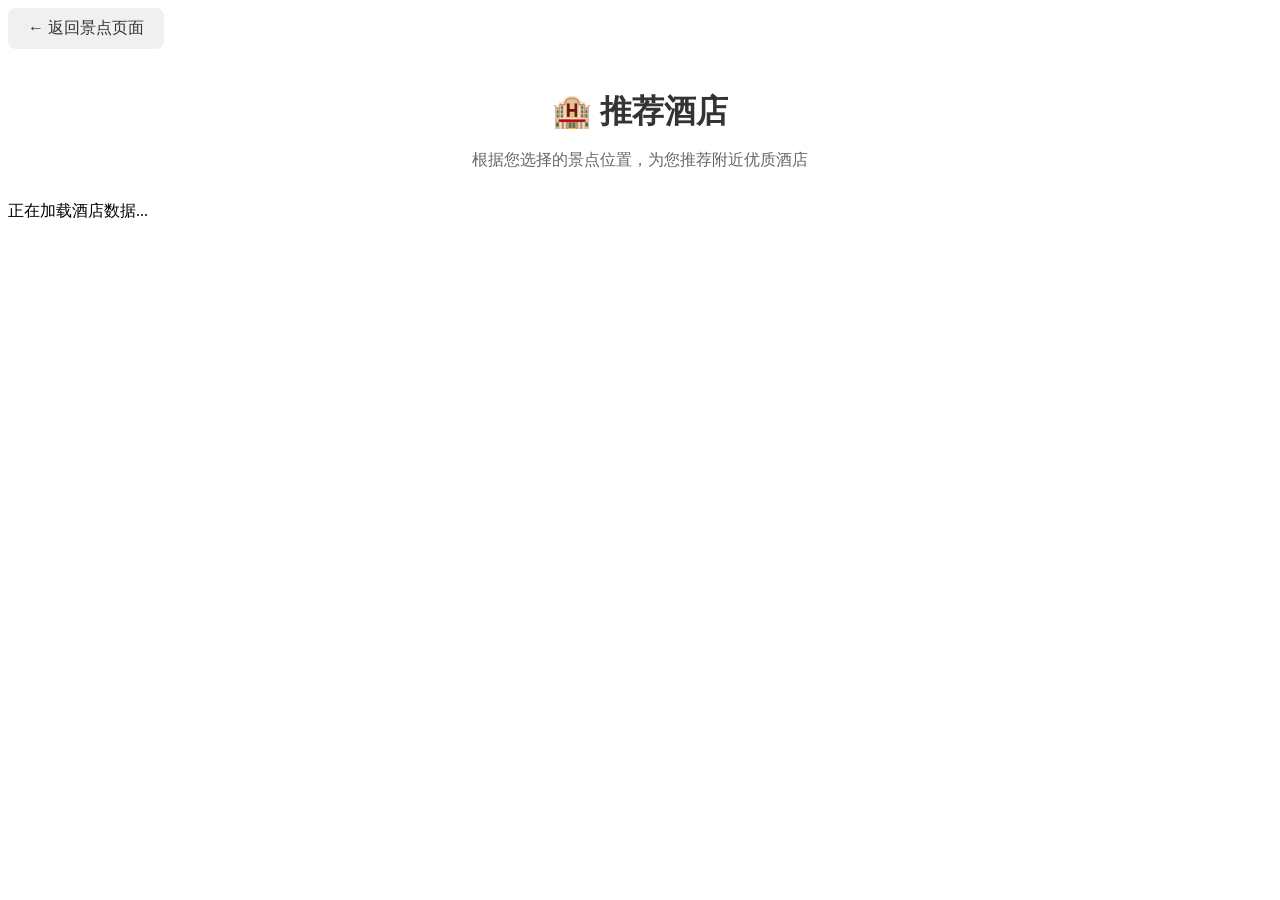
==== src/main/resources/static/hotel.html @ 0b074a7a "计算中心点附近30公里酒店" ====
<!DOCTYPE html>
<html lang="zh-CN">
<head>
    <meta charset="UTF-8">
    <meta name="viewport" content="width=device-width, initial-scale=1.0">
    <title>酒店推荐 - Easy Travel</title>
    <link rel="stylesheet" href="/css/style.css">
    <style>
        .hotel-card {
            background: #f8f9fa;
            border-radius: 16px;
            padding: 20px;
            transition: all 0.3s ease;
        }

        .hotel-card:hover {
            transform: translateY(-5px);
            box-shadow: 0 10px 30px rgba(0, 0, 0, 0.1);
        }

        .hotel-name {
            font-size: 1.2em;
            font-weight: 600;
            color: #333;
            margin-bottom: 8px;
        }

        .hotel-address {
            font-size: 0.9em;
            color: #666;
            margin-bottom: 12px;
            line-height: 1.4;
        }

        .hotels-grid {
            display: grid;
            grid-template-columns: repeat(auto-fill, minmax(280px, 1fr));
            gap: 20px;
            margin-top: 20px;
        }

        .page-header {
            text-align: center;
            margin-bottom: 30px;
        }

        .page-header h1 {
            color: #333;
            font-size: 2em;
            font-weight: 600;
            margin-bottom: 10px;
        }

        .page-header p {
            color: #666;
            font-size: 1em;
        }

        .back-btn {
            display: inline-block;
            padding: 10px 20px;
            background: #f0f0f0;
            color: #333;
            border-radius: 8px;
            text-decoration: none;
            margin-bottom: 20px;
            transition: all 0.3s ease;
        }

        .back-btn:hover {
            background: #e0e0e0;
        }
    </style>
</head>
<body>
    <div class="page-container">
        <div class="container">
            <a href="index.html" class="back-btn">← 返回景点页面</a>
            <div class="page-header">
                <h1>🏨 推荐酒店</h1>
                <p>根据您选择的景点位置，为您推荐附近优质酒店</p>
            </div>
            <div id="hotelContainer">
                <div class="loading">正在加载酒店数据...</div>
            </div>
        </div>
    </div>

    <script>
        function showHotels() {
            const container = document.getElementById('hotelContainer');
            const hotels = window.hotelData;

            if (!hotels || hotels.length === 0) {
                container.innerHTML = '<div class="empty-msg">未找到相关酒店</div>';
                return;
            }

            const gridHtml = hotels.map(hotel => `
                <div class="hotel-card">
                    <div class="hotel-name">${escapeHtml(hotel.name)}</div>
                    <div class="hotel-address">${escapeHtml(hotel.address || '地址暂无')}</div>
                    <div class="spot-rating">
                        <span class="rating-star">★</span>
                        <span class="rating-score">${escapeHtml(hotel.rating || '0.0')}</span>
                    </div>
                </div>
            `).join('');

            container.innerHTML = `<div class="hotels-grid">${gridHtml}</div>`;
        }

        function escapeHtml(text) {
            if (!text) return '';
            const div = document.createElement('div');
            div.textContent = text;
            return div.innerHTML;
        }

        if (window.hotelData) {
            showHotels();
        }
    </script>
</body>
</html>
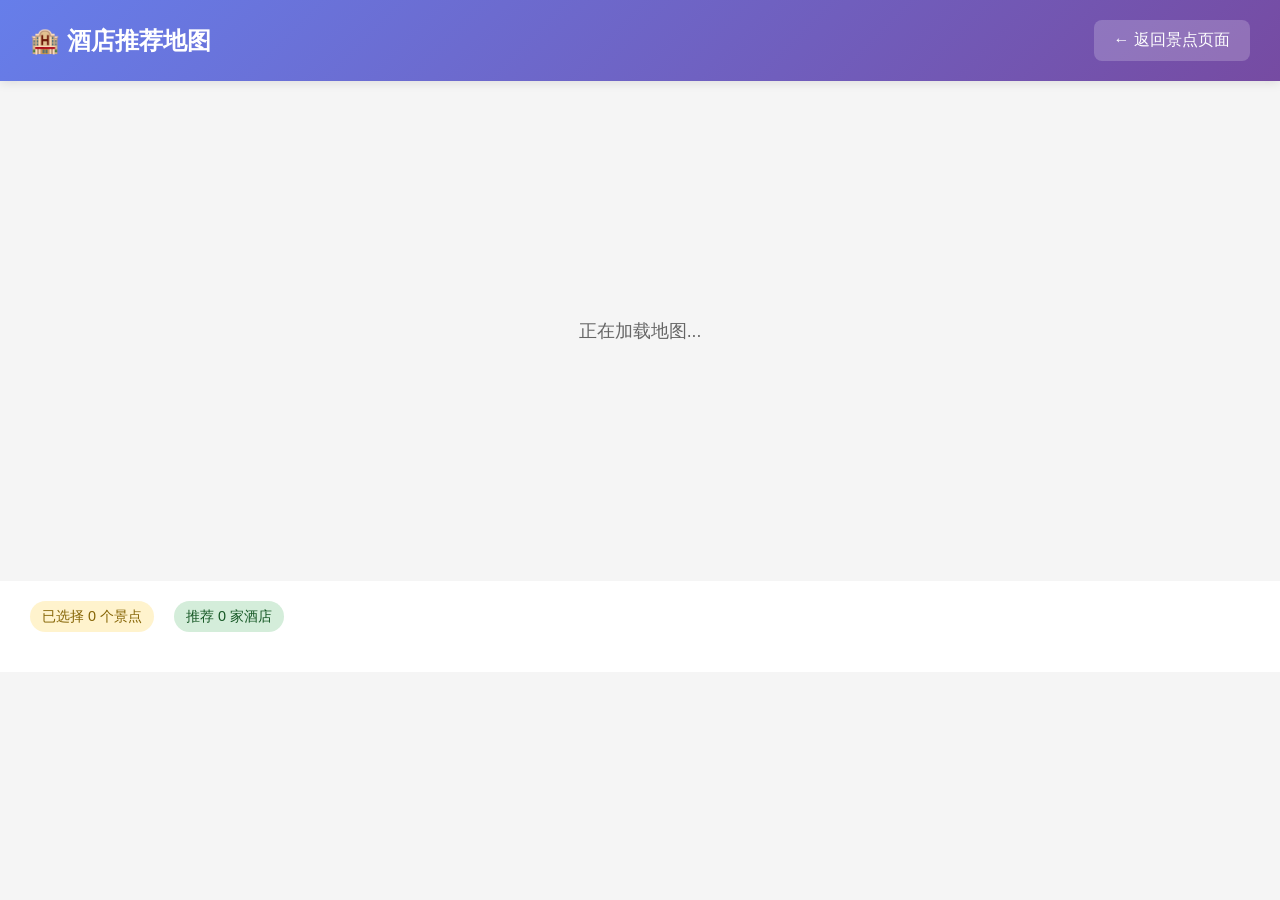
==== commit 9c9b00e8: "计算中心点附近30公里酒店" ====
--- a/src/main/resources/static/hotel.html
+++ b/src/main/resources/static/hotel.html
@@ -4,110 +4,365 @@
     <meta charset="UTF-8">
     <meta name="viewport" content="width=device-width, initial-scale=1.0">
     <title>酒店推荐 - Easy Travel</title>
-    <link rel="stylesheet" href="/css/style.css">
     <style>
+        * {
+            margin: 0;
+            padding: 0;
+            box-sizing: border-box;
+        }
+
+        body {
+            font-family: -apple-system, BlinkMacSystemFont, 'Segoe UI', Roboto, 'Helvetica Neue', Arial, sans-serif;
+            background: #f5f5f5;
+            min-height: 100vh;
+        }
+
+        .header {
+            background: linear-gradient(135deg, #667eea 0%, #764ba2 100%);
+            color: white;
+            padding: 20px 30px;
+            display: flex;
+            justify-content: space-between;
+            align-items: center;
+            box-shadow: 0 2px 10px rgba(0, 0, 0, 0.1);
+        }
+
+        .header h1 {
+            font-size: 1.5em;
+            font-weight: 600;
+        }
+
+        .back-btn {
+            padding: 10px 20px;
+            background: rgba(255, 255, 255, 0.2);
+            color: white;
+            border-radius: 8px;
+            text-decoration: none;
+            transition: all 0.3s ease;
+        }
+
+        .back-btn:hover {
+            background: rgba(255, 255, 255, 0.3);
+        }
+
+        .map-container {
+            width: 100%;
+            height: 500px;
+            position: relative;
+        }
+
+        .info-panel {
+            padding: 20px 30px;
+            background: white;
+        }
+
+        .panel-header {
+            display: flex;
+            gap: 20px;
+            margin-bottom: 20px;
+        }
+
+        .badge {
+            padding: 6px 12px;
+            border-radius: 20px;
+            font-size: 0.9em;
+        }
+
+        .badge-spot {
+            background: #fff3cd;
+            color: #856404;
+        }
+
+        .badge-hotel {
+            background: #d4edda;
+            color: #155724;
+        }
+
+        .hotels-list {
+            display: grid;
+            grid-template-columns: repeat(auto-fill, minmax(280px, 1fr));
+            gap: 15px;
+        }
+
         .hotel-card {
             background: #f8f9fa;
-            border-radius: 16px;
-            padding: 20px;
-            transition: all 0.3s ease;
-        }
-
-        .hotel-card:hover {
-            transform: translateY(-5px);
-            box-shadow: 0 10px 30px rgba(0, 0, 0, 0.1);
+            border-radius: 12px;
+            padding: 15px;
+            border: 1px solid #e9ecef;
         }
 
         .hotel-name {
-            font-size: 1.2em;
+            font-size: 1.1em;
             font-weight: 600;
             color: #333;
             margin-bottom: 8px;
         }
 
         .hotel-address {
-            font-size: 0.9em;
+            font-size: 0.85em;
             color: #666;
-            margin-bottom: 12px;
+            margin-bottom: 10px;
             line-height: 1.4;
         }
 
-        .hotels-grid {
-            display: grid;
-            grid-template-columns: repeat(auto-fill, minmax(280px, 1fr));
-            gap: 20px;
-            margin-top: 20px;
-        }
-
-        .page-header {
-            text-align: center;
-            margin-bottom: 30px;
-        }
-
-        .page-header h1 {
+        .hotel-rating {
+            display: flex;
+            align-items: center;
+            gap: 5px;
+        }
+
+        .rating-star {
+            color: #ffc107;
+        }
+
+        .rating-score {
+            font-weight: 600;
             color: #333;
-            font-size: 2em;
-            font-weight: 600;
-            margin-bottom: 10px;
-        }
-
-        .page-header p {
+        }
+
+        .loading {
+            display: flex;
+            justify-content: center;
+            align-items: center;
+            height: 500px;
             color: #666;
-            font-size: 1em;
-        }
-
-        .back-btn {
-            display: inline-block;
-            padding: 10px 20px;
-            background: #f0f0f0;
-            color: #333;
-            border-radius: 8px;
-            text-decoration: none;
-            margin-bottom: 20px;
-            transition: all 0.3s ease;
-        }
-
-        .back-btn:hover {
-            background: #e0e0e0;
+            font-size: 1.1em;
+        }
+
+        .error-msg {
+            display: flex;
+            justify-content: center;
+            align-items: center;
+            height: 500px;
+            color: #dc3545;
+            font-size: 1.1em;
         }
     </style>
 </head>
 <body>
-    <div class="page-container">
-        <div class="container">
-            <a href="index.html" class="back-btn">← 返回景点页面</a>
-            <div class="page-header">
-                <h1>🏨 推荐酒店</h1>
-                <p>根据您选择的景点位置，为您推荐附近优质酒店</p>
-            </div>
-            <div id="hotelContainer">
-                <div class="loading">正在加载酒店数据...</div>
-            </div>
+    <div class="header">
+        <h1>🏨 酒店推荐地图</h1>
+        <a href="index.html" class="back-btn">← 返回景点页面</a>
+    </div>
+
+    <div class="map-container" id="mapContainer">
+        <div class="loading" id="loading">正在加载地图...</div>
+    </div>
+
+    <div class="info-panel">
+        <div class="panel-header">
+            <span class="badge badge-spot" id="spotCount">已选择 0 个景点</span>
+            <span class="badge badge-hotel" id="hotelCount">推荐 0 家酒店</span>
         </div>
+        <div class="hotels-list" id="hotelsList"></div>
     </div>
 
+    <script type="text/javascript">
+        window._AMapSecurityConfig = {
+            securityJsCode: 'c816268de3f5d06ca7e05137db374973'
+        };
+    </script>
+    <script type="text/javascript" src="https://webapi.amap.com/maps?v=1.4.15&key=27b998c05caecb5f5df27711af34820c&callback=initMap"></script>
     <script>
+        let map = null;
+        let spotMarkers = [];
+        let hotelMarkers = [];
+        let spotData = [];
+        let hotelData = [];
+
+        function initMap() {
+            try {
+                map = new AMap.Map('mapContainer', {
+                    zoom: 12,
+                    center: [116.397428, 39.90923],
+                    layers: [
+                        new AMap.TileLayer()
+                    ],
+                    zoomEnable: true,
+                    scrollWheel: true,
+                    doubleClickZoom: true,
+                    dragEnable: true
+                });
+
+                AMap.plugin('AMap.ToolBar', function() {
+                    map.addControl(new AMap.ToolBar());
+                });
+
+                map.on('complete', function() {
+                    document.getElementById('loading').style.display = 'none';
+                    loadDataFromStorage();
+                });
+
+                map.on('error', function(e) {
+                    console.error('地图加载错误:', e);
+                    document.getElementById('loading').style.display = 'none';
+                    document.getElementById('mapContainer').innerHTML = '<div class="error-msg">地图加载失败，请刷新重试</div>';
+                });
+            } catch (e) {
+                console.error('初始化地图失败:', e);
+                document.getElementById('loading').style.display = 'none';
+                document.getElementById('mapContainer').innerHTML = '<div class="error-msg">地图初始化失败，请刷新重试</div>';
+            }
+        }
+
+        function loadDataFromStorage() {
+            try {
+                const spotStr = sessionStorage.getItem('spotData');
+                const hotelStr = sessionStorage.getItem('hotelData');
+                
+                if (spotStr) {
+                    spotData = JSON.parse(spotStr);
+                    sessionStorage.removeItem('spotData');
+                }
+                if (hotelStr) {
+                    hotelData = JSON.parse(hotelStr);
+                    sessionStorage.removeItem('hotelData');
+                }
+            } catch (e) {
+                console.error('Failed to load data from sessionStorage:', e);
+            }
+            
+            showHotels();
+        }
+
         function showHotels() {
-            const container = document.getElementById('hotelContainer');
-            const hotels = window.hotelData;
+            const spots = spotData || [];
+            const hotels = hotelData || [];
+            const mapContainer = document.getElementById('mapContainer');
+            const loading = document.getElementById('loading');
+
+            document.getElementById('spotCount').textContent = `已选择 ${spots.length} 个景点`;
+            document.getElementById('hotelCount').textContent = `推荐 ${hotels.length} 家酒店`;
+
+            console.log('景点数据:', spots);
+            console.log('酒店数据:', hotels);
+
+            if (!map) {
+                setTimeout(showHotels, 100);
+                return;
+            }
+
+            loading.style.display = 'none';
+
+            clearMarkers();
+
+            const allPoints = [];
+
+            spots.forEach((spot, index) => {
+                if (spot.location) {
+                    const [lng, lat] = spot.location.split(',').map(Number);
+                    allPoints.push([lng, lat]);
+                }
+            });
+
+            hotels.forEach((hotel, index) => {
+                if (hotel.location) {
+                    const [lng, lat] = hotel.location.split(',').map(Number);
+                    allPoints.push([lng, lat]);
+                }
+            });
+
+            if (allPoints.length > 0) {
+                const centerLng = allPoints.reduce((sum, p) => sum + p[0], 0) / allPoints.length;
+                const centerLat = allPoints.reduce((sum, p) => sum + p[1], 0) / allPoints.length;
+                map.setCenter([centerLng, centerLat]);
+                setTimeout(() => {
+                    map.setFitView(allPoints, 100);
+                }, 100);
+            }
+
+            spots.forEach((spot, index) => {
+                if (spot.location) {
+                    const [lng, lat] = spot.location.split(',').map(Number);
+
+                    const marker = new AMap.Marker({
+                        position: [lng, lat],
+                        icon: new AMap.Icon({
+                            size: new AMap.Size(36, 36),
+                            image: 'https://webapi.amap.com/theme/v1.3/markers/n/mark_b.png',
+                            imageSize: new AMap.Size(36, 36)
+                        }),
+                        title: spot.name
+                    });
+
+                    const infoWindow = new AMap.InfoWindow({
+                        content: `<div style="padding: 10px;">
+                            <strong>${escapeHtml(spot.name)}</strong><br>
+                            <div style="color: #666; font-size: 0.9em; margin-top: 5px;">${escapeHtml(spot.address || '地址暂无')}</div>
+                            <div style="color: #ffc107; margin-top: 5px;">★ ${escapeHtml(spot.rating || '0.0')}</div>
+                        </div>`
+                    });
+
+                    marker.on('click', function() {
+                        infoWindow.open(map, marker.getPosition());
+                    });
+
+                    map.add(marker);
+                    spotMarkers.push(marker);
+                }
+            });
+
+            hotels.forEach((hotel, index) => {
+                if (hotel.location) {
+                    const [lng, lat] = hotel.location.split(',').map(Number);
+
+                    const marker = new AMap.Marker({
+                        position: [lng, lat],
+                        icon: new AMap.Icon({
+                            size: new AMap.Size(36, 36),
+                            image: 'https://webapi.amap.com/theme/v1.3/markers/n/mark_r.png',
+                            imageSize: new AMap.Size(36, 36)
+                        }),
+                        title: hotel.name
+                    });
+
+                    const infoWindow = new AMap.InfoWindow({
+                        content: `<div style="padding: 10px;">
+                            <strong>🏨 ${escapeHtml(hotel.name)}</strong><br>
+                            <div style="color: #666; font-size: 0.9em; margin-top: 5px;">${escapeHtml(hotel.address || '地址暂无')}</div>
+                            <div style="color: #ffc107; margin-top: 5px;">★ ${escapeHtml(hotel.rating || '0.0')}</div>
+                        </div>`
+                    });
+
+                    marker.on('click', function() {
+                        infoWindow.open(map, marker.getPosition());
+                    });
+
+                    map.add(marker);
+                    hotelMarkers.push(marker);
+                }
+            });
+
+            renderHotelsList(hotels);
+        }
+
+        function clearMarkers() {
+            spotMarkers.forEach(marker => map.remove(marker));
+            hotelMarkers.forEach(marker => map.remove(marker));
+            spotMarkers = [];
+            hotelMarkers = [];
+        }
+
+        function renderHotelsList(hotels) {
+            const container = document.getElementById('hotelsList');
 
             if (!hotels || hotels.length === 0) {
-                container.innerHTML = '<div class="empty-msg">未找到相关酒店</div>';
+                container.innerHTML = '<div style="text-align: center; color: #999; padding: 20px;">未找到相关酒店</div>';
                 return;
             }
 
-            const gridHtml = hotels.map(hotel => `
+            const html = hotels.map(hotel => `
                 <div class="hotel-card">
-                    <div class="hotel-name">${escapeHtml(hotel.name)}</div>
+                    <div class="hotel-name">🏨 ${escapeHtml(hotel.name)}</div>
                     <div class="hotel-address">${escapeHtml(hotel.address || '地址暂无')}</div>
-                    <div class="spot-rating">
+                    <div class="hotel-rating">
                         <span class="rating-star">★</span>
                         <span class="rating-score">${escapeHtml(hotel.rating || '0.0')}</span>
                     </div>
                 </div>
             `).join('');
 
-            container.innerHTML = `<div class="hotels-grid">${gridHtml}</div>`;
+            container.innerHTML = html;
         }
 
         function escapeHtml(text) {
@@ -117,9 +372,17 @@
             return div.innerHTML;
         }
 
-        if (window.hotelData) {
-            showHotels();
+        if (window.spotData && window.hotelData) {
+            if (window.AMap) {
+                initMap();
+            } else {
+                setTimeout(function() {
+                    if (window.AMap) {
+                        initMap();
+                    }
+                }, 500);
+            }
         }
     </script>
 </body>
-</html>
+</html>
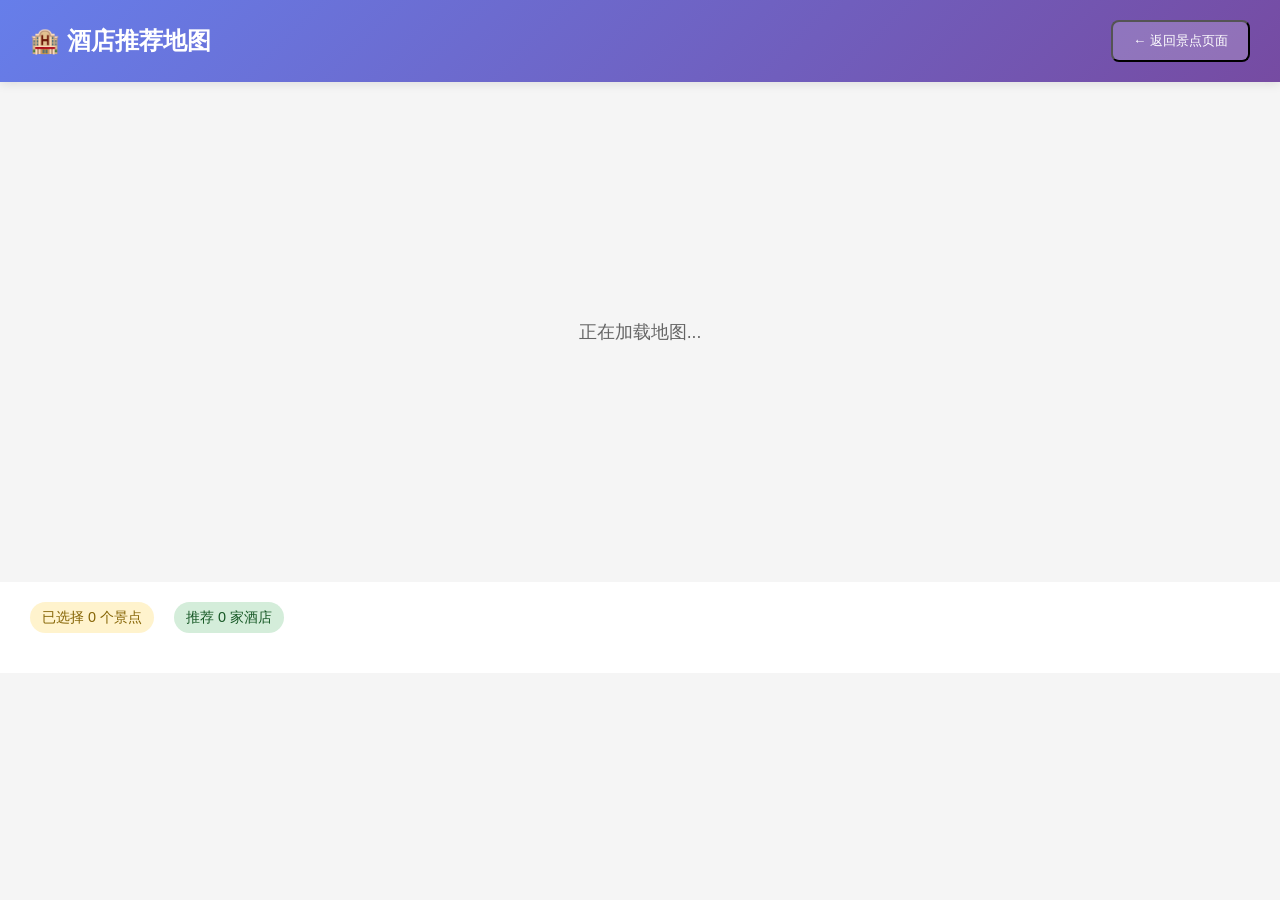
==== commit 8081b2e5: "优化点击标记处理逻辑" ====
--- a/src/main/resources/static/hotel.html
+++ b/src/main/resources/static/hotel.html
@@ -142,7 +142,7 @@
 <body>
     <div class="header">
         <h1>🏨 酒店推荐地图</h1>
-        <a href="index.html" class="back-btn">← 返回景点页面</a>
+        <button class="back-btn" onclick="window.close()">← 返回景点页面</button>
     </div>
 
     <div class="map-container" id="mapContainer">
@@ -169,6 +169,7 @@
         let hotelMarkers = [];
         let spotData = [];
         let hotelData = [];
+        let currentInfoWindow = null;
 
         function initMap() {
             try {
@@ -193,6 +194,13 @@
                     loadDataFromStorage();
                 });
 
+                map.on('click', function(e) {
+                    if (currentInfoWindow) {
+                        currentInfoWindow.close();
+                        currentInfoWindow = null;
+                    }
+                });
+
                 map.on('error', function(e) {
                     console.error('地图加载错误:', e);
                     document.getElementById('loading').style.display = 'none';
@@ -278,9 +286,9 @@
                     const marker = new AMap.Marker({
                         position: [lng, lat],
                         icon: new AMap.Icon({
-                            size: new AMap.Size(36, 36),
+                            size: new AMap.Size(18, 18),
                             image: 'https://webapi.amap.com/theme/v1.3/markers/n/mark_b.png',
-                            imageSize: new AMap.Size(36, 36)
+                            imageSize: new AMap.Size(18, 18)
                         }),
                         title: spot.name
                     });
@@ -294,7 +302,11 @@
                     });
 
                     marker.on('click', function() {
+                        if (currentInfoWindow) {
+                            currentInfoWindow.close();
+                        }
                         infoWindow.open(map, marker.getPosition());
+                        currentInfoWindow = infoWindow;
                     });
 
                     map.add(marker);
@@ -309,9 +321,9 @@
                     const marker = new AMap.Marker({
                         position: [lng, lat],
                         icon: new AMap.Icon({
-                            size: new AMap.Size(36, 36),
+                            size: new AMap.Size(18, 18),
                             image: 'https://webapi.amap.com/theme/v1.3/markers/n/mark_r.png',
-                            imageSize: new AMap.Size(36, 36)
+                            imageSize: new AMap.Size(18, 18)
                         }),
                         title: hotel.name
                     });
@@ -325,7 +337,11 @@
                     });
 
                     marker.on('click', function() {
+                        if (currentInfoWindow) {
+                            currentInfoWindow.close();
+                        }
                         infoWindow.open(map, marker.getPosition());
+                        currentInfoWindow = infoWindow;
                     });
 
                     map.add(marker);
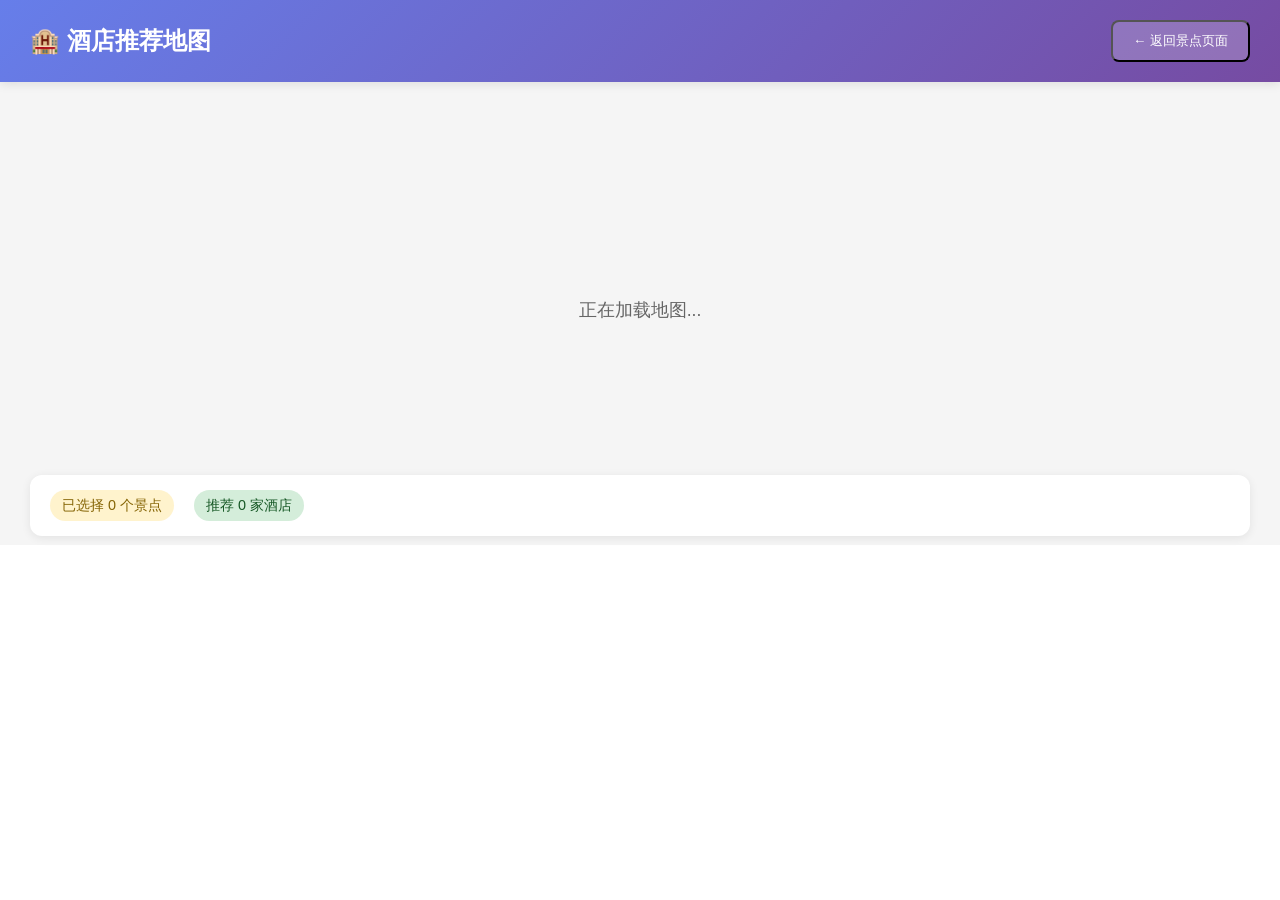
==== commit 8a74ec22: "美化页面" ====
--- a/src/main/resources/static/hotel.html
+++ b/src/main/resources/static/hotel.html
@@ -46,20 +46,44 @@
         }
 
         .map-container {
-            width: 100%;
-            height: 500px;
-            position: relative;
+            position: fixed;
+            top: 60px;
+            left: 0;
+            right: 0;
+            height: 400px;
+            z-index: 100;
         }
 
         .info-panel {
-            padding: 20px 30px;
+            position: fixed;
+            top: 545px;
+            left: 0;
+            right: 0;
+            bottom: 0;
+            padding: 0 30px 30px;
             background: white;
+            overflow-y: auto;
+        }
+
+        .hotels-list {
+            display: grid;
+            grid-template-columns: repeat(auto-fill, minmax(280px, 1fr));
+            gap: 15px;
+            padding-top: 15px;
         }
 
         .panel-header {
+            position: fixed;
+            top: 475px;
+            left: 30px;
+            right: 30px;
             display: flex;
             gap: 20px;
-            margin-bottom: 20px;
+            padding: 15px 20px;
+            background: white;
+            border-radius: 12px;
+            box-shadow: 0 2px 10px rgba(0, 0, 0, 0.08);
+            z-index: 101;
         }
 
         .badge {
@@ -136,6 +160,108 @@
             height: 500px;
             color: #dc3545;
             font-size: 1.1em;
+        }
+
+        @media (max-width: 768px) {
+            .header {
+                padding: 16px 15px;
+            }
+
+            .header h1 {
+                font-size: 1.25em;
+            }
+
+            .back-btn {
+                padding: 8px 16px;
+                font-size: 0.9em;
+            }
+
+            .map-container {
+                top: 58px;
+                height: 350px;
+            }
+
+            .panel-header {
+                top: 420px;
+                left: 15px;
+                right: 15px;
+                gap: 12px;
+                padding: 12px 15px;
+            }
+
+            .info-panel {
+                top: 485px;
+                padding: 0 15px 30px;
+            }
+
+            .badge {
+                padding: 5px 10px;
+                font-size: 0.85em;
+            }
+
+            .hotels-list {
+                grid-template-columns: 1fr;
+                gap: 12px;
+            }
+
+            .hotel-card {
+                padding: 14px;
+            }
+
+            .hotel-name {
+                font-size: 1.05em;
+            }
+
+            .hotel-address {
+                font-size: 0.82em;
+            }
+
+            .loading, .error-msg {
+                height: 350px;
+                font-size: 1em;
+            }
+        }
+
+        @media (max-width: 480px) {
+            .header {
+                padding: 14px 12px;
+            }
+
+            .header h1 {
+                font-size: 1.1em;
+            }
+
+            .back-btn {
+                padding: 6px 12px;
+                font-size: 0.85em;
+            }
+
+            .map-container {
+                top: 54px;
+                height: 300px;
+            }
+
+            .panel-header {
+                top: 365px;
+                left: 12px;
+                right: 12px;
+                gap: 10px;
+                padding: 10px 12px;
+            }
+
+            .info-panel {
+                top: 425px;
+                padding: 0 12px 30px;
+            }
+
+            .hotel-card {
+                padding: 12px;
+            }
+
+            .loading, .error-msg {
+                height: 300px;
+                font-size: 0.95em;
+            }
         }
     </style>
 </head>
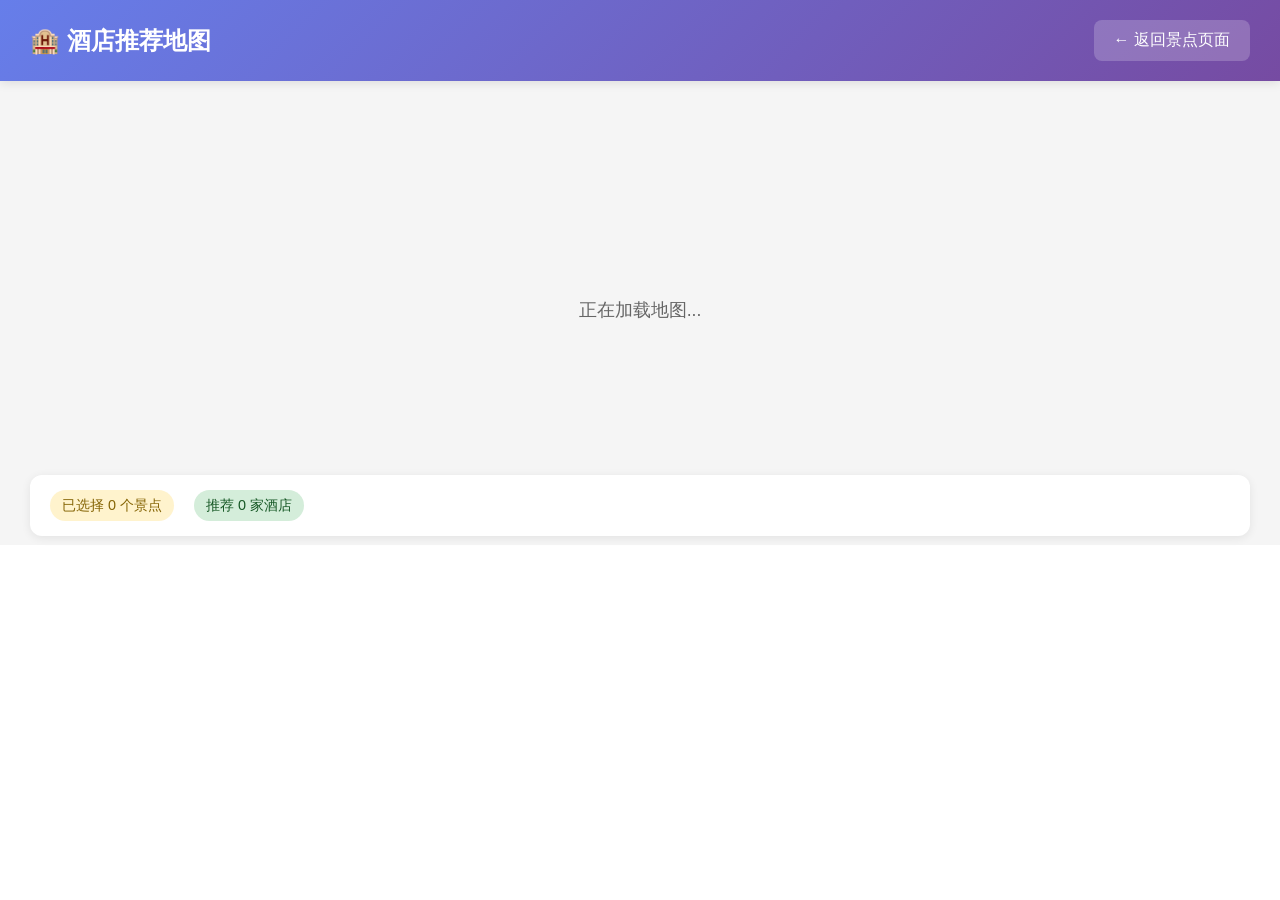
==== commit 2019e723: "优化页面跳转逻辑" ====
--- a/src/main/resources/static/hotel.html
+++ b/src/main/resources/static/hotel.html
@@ -25,6 +25,8 @@
             justify-content: space-between;
             align-items: center;
             box-shadow: 0 2px 10px rgba(0, 0, 0, 0.1);
+            position: relative;
+            z-index: 1000;
         }
 
         .header h1 {
@@ -36,13 +38,22 @@
             padding: 10px 20px;
             background: rgba(255, 255, 255, 0.2);
             color: white;
+            border: none;
             border-radius: 8px;
+            cursor: pointer;
             text-decoration: none;
             transition: all 0.3s ease;
+            font-size: 1em;
+            -webkit-tap-highlight-color: transparent;
         }
 
         .back-btn:hover {
             background: rgba(255, 255, 255, 0.3);
+        }
+
+        .back-btn:active {
+            background: rgba(255, 255, 255, 0.4);
+            transform: scale(0.98);
         }
 
         .map-container {
@@ -268,7 +279,7 @@
 <body>
     <div class="header">
         <h1>🏨 酒店推荐地图</h1>
-        <button class="back-btn" onclick="window.close()">← 返回景点页面</button>
+        <button class="back-btn" id="backBtn">← 返回景点页面</button>
     </div>
 
     <div class="map-container" id="mapContainer">
@@ -514,6 +525,39 @@
             return div.innerHTML;
         }
 
+        function goBack() {
+            console.log('返回按钮被点击');
+            console.log('当前历史记录长度:', window.history.length);
+            // 使用 history.back() 返回
+            window.history.back();
+        }
+
+        // 页面加载完成后绑定事件
+        document.addEventListener('DOMContentLoaded', function() {
+            const backBtn = document.getElementById('backBtn');
+            if (backBtn) {
+                backBtn.addEventListener('click', function(e) {
+                    e.preventDefault();
+                    console.log('按钮点击事件触发');
+                    goBack();
+                });
+                console.log('返回按钮事件已绑定');
+            } else {
+                console.error('未找到返回按钮元素');
+            }
+            
+            // 监听浏览器后退事件
+            window.addEventListener('popstate', function(e) {
+                console.log('检测到浏览器后退事件');
+                // 直接跳转到 index.html
+                window.location.href = 'index.html';
+            });
+            
+            // 手动添加一个历史记录，确保可以返回
+            window.history.pushState({page: 'hotel'}, '', window.location.href);
+            console.log('已添加历史记录');
+        });
+
         if (window.spotData && window.hotelData) {
             if (window.AMap) {
                 initMap();
